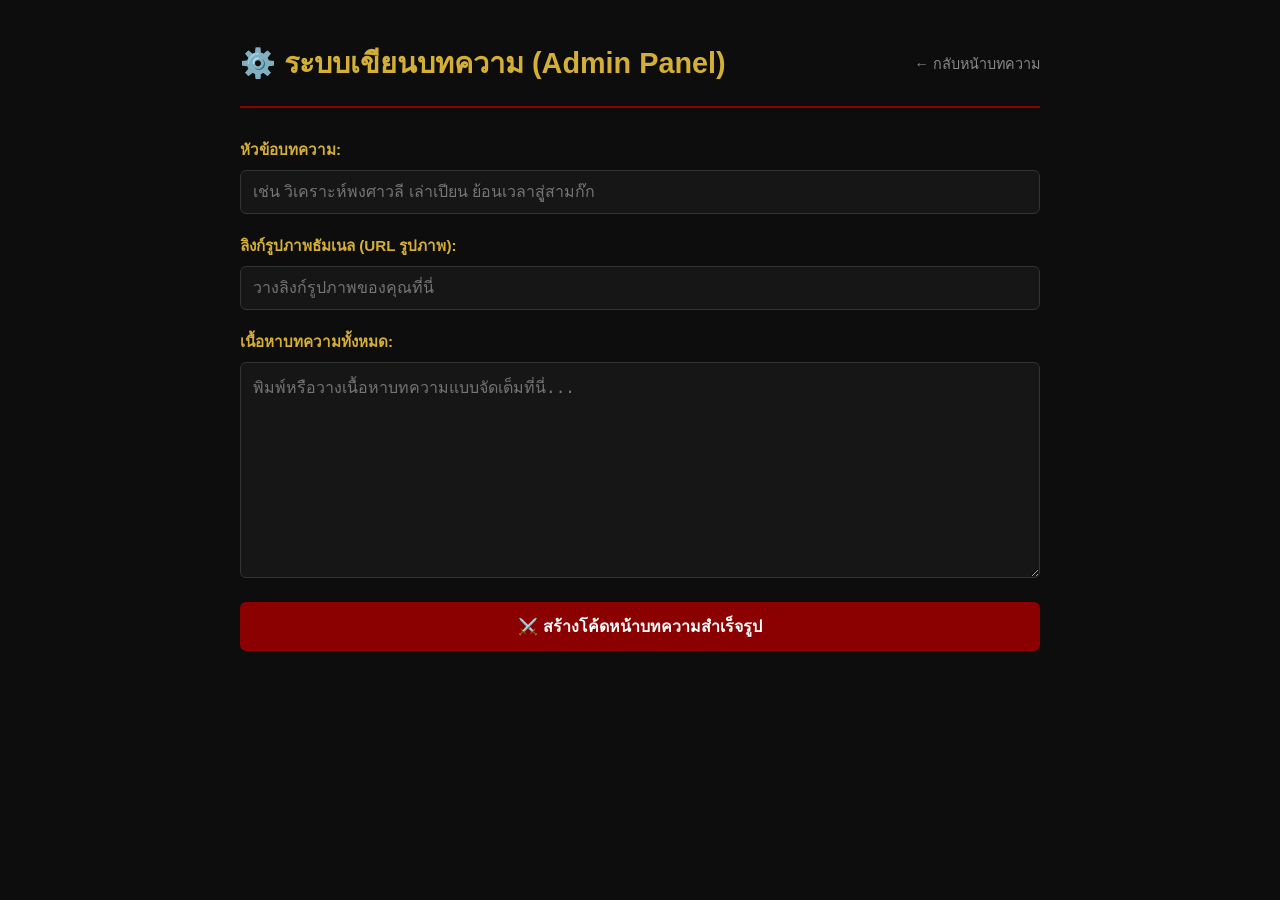
==== admin-add.html @ 128fc376 "Add files via upload" ====
<!DOCTYPE html>
<html lang="th">
<head>
    <meta charset="UTF-8">
    <meta name="viewport" content="width=device-width, initial-scale=1.0">
    <title>KOKYM ARCHIVE | แผงควบคุมแอดมิน</title>
    <style>
        /* --- ธีมหลัก ดำ-แดง-ทอง คุมโทนระบบทั้งหมด --- */
        body {
            background-color: #0d0d0d;
            color: #d1c4a9;
            font-family: 'Segoe UI', Sarabun, sans-serif;
            margin: 0;
            padding: 0;
        }

        .container {
            max-width: 800px;
            margin: 40px auto;
            padding: 0 20px;
        }

        header {
            border-bottom: 2px solid #8b0000;
            padding-bottom: 20px;
            margin-bottom: 30px;
            display: flex;
            justify-content: space-between;
            align-items: center;
        }

        header h1 {
            color: #d4af37;
            margin: 0;
            font-size: 1.8rem;
        }

        .btn-back {
            color: #888;
            text-decoration: none;
            font-size: 0.9rem;
        }
        .btn-back:hover { color: #d4af37; }

        /* --- สไตล์ของฟอร์มกรอกข้อมูล --- */
        .form-group {
            margin-bottom: 20px;
        }

        .form-group label {
            display: block;
            color: #d4af37;
            margin-bottom: 8px;
            font-weight: bold;
            font-size: 0.95rem;
        }

        .form-group input[type="text"],
        .form-group textarea {
            width: 100%;
            padding: 12px;
            background: #161616;
            border: 1px solid #333;
            border-radius: 6px;
            color: #fff;
            font-size: 1rem;
            box-sizing: border-box;
            outline: none;
        }

        .form-group input:focus,
        .form-group textarea:focus {
            border-color: #8b0000;
            box-shadow: 0 0 8px rgba(139, 0, 0, 0.4);
        }

        .btn-submit {
            background: #8b0000;
            color: #fff;
            border: none;
            padding: 12px 24px;
            font-size: 1rem;
            font-weight: bold;
            border-radius: 6px;
            cursor: pointer;
            width: 100%;
            transition: 0.3s;
        }
        .btn-submit:hover { background: #b22222; }

        /* --- กล่องแสดงผลลัพธ์โค้ดที่สร้างขึ้นมา --- */
        .result-box {
            margin-top: 40px;
            background: #111;
            border: 1px solid #d4af37;
            padding: 20px;
            border-radius: 6px;
            display: none; /* ซ่อนไว้ก่อน พอกดปุ่มค่อยโผล่ */
        }

        .result-box h3 {
            color: #d4af37;
            margin-top: 0;
        }

        textarea.code-output {
            width: 100%;
            height: 250px;
            background: #000;
            color: #00ff00; /* ฟีลแบบ Hacker/Developer */
            font-family: monospace;
            padding: 15px;
            border-radius: 4px;
            border: 1px solid #222;
            font-size: 0.85rem;
        }

        .btn-copy {
            background: #d4af37;
            color: #000;
            border: none;
            padding: 8px 16px;
            font-weight: bold;
            border-radius: 4px;
            cursor: pointer;
            margin-top: 10px;
        }
    </style>
</head>
<body>

    <div class="container">
        <header>
            <h1>⚙️ ระบบเขียนบทความ (Admin Panel)</h1>
            <a href="articles.html" class="btn-back">← กลับหน้าบทความ</a>
        </header>

        <div class="form-group">
            <label for="artTitle">หัวข้อบทความ:</label>
            <input type="text" id="artTitle" placeholder="เช่น วิเคราะห์พงศาวลี เล่าเปียน ย้อนเวลาสูู่สามก๊ก">
        </div>

        <div class="form-group">
            <label for="artImg">ลิงก์รูปภาพธัมเนล (URL รูปภาพ):</label>
            <input type="text" id="artImg" placeholder="วางลิงก์รูปภาพของคุณที่นี่">
        </div>

        <div class="form-group">
            <label for="artContent">เนื้อหาบทความทั้งหมด:</label>
            <textarea id="artContent" rows="10" placeholder="พิมพ์หรือวางเนื้อหาบทความแบบจัดเต็มที่นี่..."></textarea>
        </div>

        <button class="btn-submit" onclick="generateArticleCode()">⚔️ สร้างโค้ดหน้าบทความสำเร็จรูป</button>

        <div class="result-box" id="resultBox">
            <h3>✨ สร้างโค้ดสำเร็จ!</h3>
            <p style="font-size: 0.85rem; color: #888;">ก๊อปปี้โค้ดสีเขียวด้านล่างนี้ ไปสร้างไฟล์ใหม่บน GitHub (เช่น ชื่อ <code>my-new-article.html</code>) ได้เลยครับ</p>
            <textarea class="code-output" id="codeOutput" readonly></textarea>
            <button class="btn-copy" onclick="copyCode()">📋 ก๊อปปี้โค้ดทั้งหมด</button>
        </div>
    </div>

    <script>
        function generateArticleCode() {
            var title = document.getElementById("artTitle").value;
            var img = document.getElementById("artImg").value || "https://images.unsplash.com/photo-1599408162172-ef090f707f1d?q=80&w=600&auto=format&fit=crop";
            var content = document.getElementById("artContent").value;
            var date = new Date().toLocaleDateString('th-TH', { year: 'numeric', month: 'long', day: 'numeric' });

            if (!title || !content) {
                alert("กรุณากรอกหัวข้อและเนื้อหาบทความก่อนครับ!");
                return;
            }

            // โครงสร้างหน้าเพจอ่านบทความแบบสำเร็จรูป
            var generatedHTML = `<!DOCTYPE html>
<html lang="th">
<head>
    <meta charset="UTF-8">
    <meta name="viewport" content="width=device-width, initial-scale=1.0">
    <title>\${title}</title>
    <style>
        body { background-color: #0d0d0d; color: #d1c4a9; font-family: 'Segoe UI', Sarabun, sans-serif; margin:0; padding:0; line-height: 1.8; }
        .nav { background: #111; padding: 15px; border-bottom: 1px solid #222; }
        .nav a { color: #d4af37; text-decoration: none; font-size: 0.9rem; }
        .article-container { max-width: 700px; margin: 40px auto; padding: 0 20px; }
        h1 { color: #d4af37; line-height: 1.4; margin-bottom: 10px; }
        .meta { color: #555; font-size: 0.85rem; margin-bottom: 30px; border-bottom: 1px solid #222; padding-bottom: 15px; }
        .main-img { width: 100%; max-height: 400px; object-fit: cover; border-radius: 8px; margin-bottom: 30px; border: 1px solid #222; }
        .content { white-space: pre-line; color: #b5a991; font-size: 1.05rem; }
    </style>
</head>
<body>
    <div class="nav"><div style="max-width:700px; margin:0 auto;"><a href="articles.html">← กลับไปหน้าบทความทั้งหมด</a></div></div>
    <div class="article-container">
        <h1>\${title}</h1>
        <div class="meta">📅 อัปเดตเมื่อ: \${date} | เขียนโดย: Admin</div>
        <img class="main-img" src="\${img}" alt="Thumbnail">
        <div class="content">\${content}</div>
    </div>
</body>
</html>`;

            document.getElementById("codeOutput").value = generatedHTML;
            document.getElementById("resultBox").style.display = "block";
            
            // เลื่อนจอลงมาให้เห็นกล่องผลลัพธ์
            document.getElementById("resultBox").scrollIntoView({ behavior: 'smooth' });
        }

        function copyCode() {
            var copyText = document.getElementById("codeOutput");
            copyText.select();
            copyText.setSelectionRange(0, 99999); // สำหรับมือถือ
            navigator.clipboard.writeText(copyText.value);
            alert("ก๊อปปี้โค้ดสำเร็จแล้ว!");
        }
    </script>

</body>
</html>
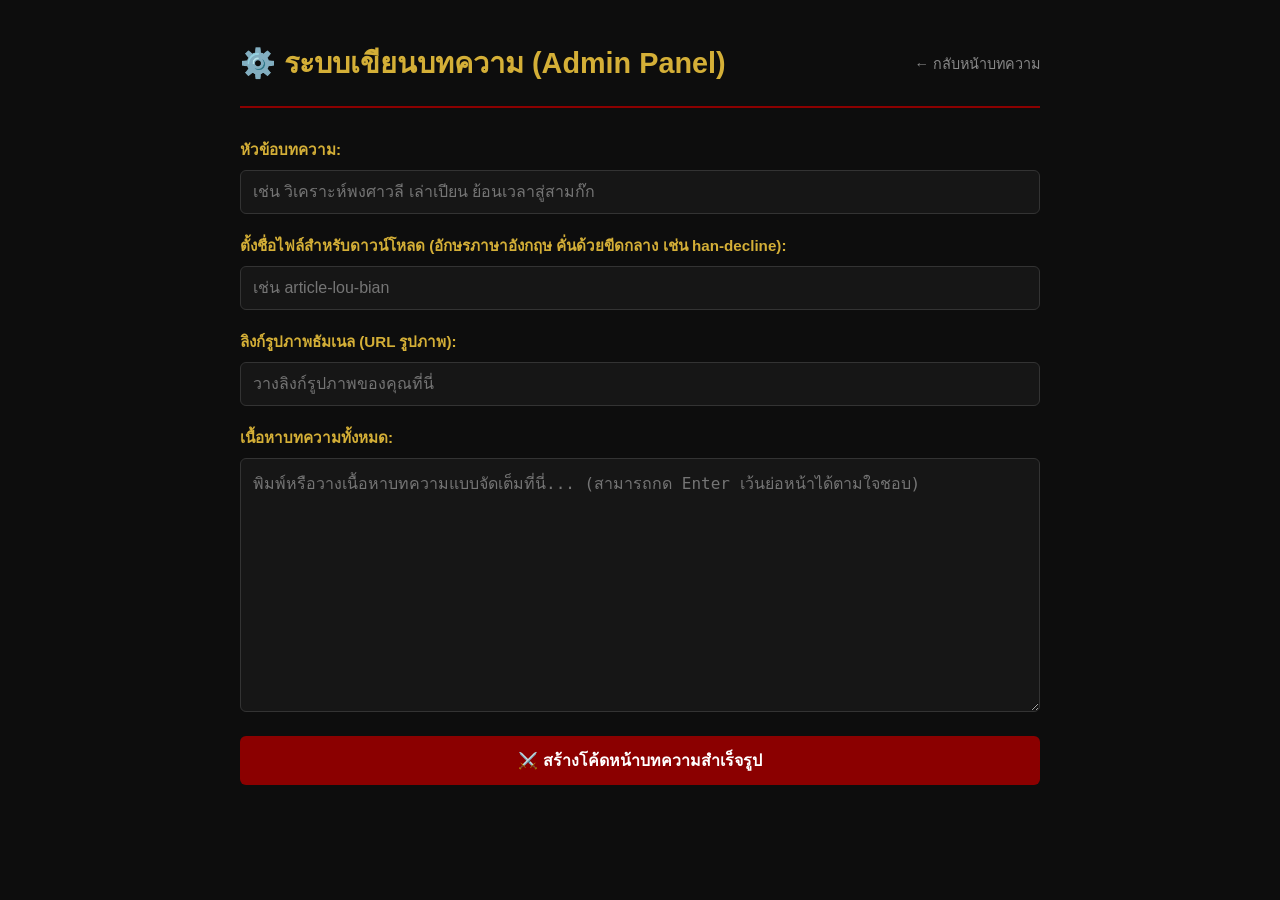
==== commit 8d3b7242: "Update admin-add.html" ====
--- a/admin-add.html
+++ b/admin-add.html
@@ -115,16 +115,33 @@
             font-size: 0.85rem;
         }
 
+        .action-btns {
+            display: flex;
+            gap: 10px;
+            margin-top: 10px;
+        }
+
         .btn-copy {
             background: #d4af37;
             color: #000;
             border: none;
-            padding: 8px 16px;
+            padding: 10px 20px;
             font-weight: bold;
             border-radius: 4px;
             cursor: pointer;
-            margin-top: 10px;
-        }
+        }
+        .btn-copy:hover { background: #f0c040; }
+
+        .btn-download {
+            background: #2e7d32;
+            color: #fff;
+            border: none;
+            padding: 10px 20px;
+            font-weight: bold;
+            border-radius: 4px;
+            cursor: pointer;
+        }
+        .btn-download:hover { background: #4caf50; }
     </style>
 </head>
 <body>
@@ -137,7 +154,12 @@
 
         <div class="form-group">
             <label for="artTitle">หัวข้อบทความ:</label>
-            <input type="text" id="artTitle" placeholder="เช่น วิเคราะห์พงศาวลี เล่าเปียน ย้อนเวลาสูู่สามก๊ก">
+            <input type="text" id="artTitle" placeholder="เช่น วิเคราะห์พงศาวลี เล่าเปียน ย้อนเวลาสู่สามก๊ก">
+        </div>
+
+        <div class="form-group">
+            <label for="artFileName">ตั้งชื่อไฟล์สำหรับดาวน์โหลด (อักษรภาษาอังกฤษ คั่นด้วยขีดกลาง เช่น han-decline):</label>
+            <input type="text" id="artFileName" placeholder="เช่น article-lou-bian">
         </div>
 
         <div class="form-group">
@@ -147,56 +169,69 @@
 
         <div class="form-group">
             <label for="artContent">เนื้อหาบทความทั้งหมด:</label>
-            <textarea id="artContent" rows="10" placeholder="พิมพ์หรือวางเนื้อหาบทความแบบจัดเต็มที่นี่..."></textarea>
+            <textarea id="artContent" rows="12" placeholder="พิมพ์หรือวางเนื้อหาบทความแบบจัดเต็มที่นี่... (สามารถกด Enter เว้นย่อหน้าได้ตามใจชอบ)"></textarea>
         </div>
 
         <button class="btn-submit" onclick="generateArticleCode()">⚔️ สร้างโค้ดหน้าบทความสำเร็จรูป</button>
 
         <div class="result-box" id="resultBox">
             <h3>✨ สร้างโค้ดสำเร็จ!</h3>
-            <p style="font-size: 0.85rem; color: #888;">ก๊อปปี้โค้ดสีเขียวด้านล่างนี้ ไปสร้างไฟล์ใหม่บน GitHub (เช่น ชื่อ <code>my-new-article.html</code>) ได้เลยครับ</p>
+            <p style="font-size: 0.85rem; color: #888;">ท่านสามารถกดปุ่มสีเขียวเพื่อดาวน์โหลดไฟล์ไปใช้งานได้ทันที หรือก๊อบปี้โค้ดไปวางในหน้าจัดการไฟล์ของ GitHub ได้ครับ</p>
             <textarea class="code-output" id="codeOutput" readonly></textarea>
-            <button class="btn-copy" onclick="copyCode()">📋 ก๊อปปี้โค้ดทั้งหมด</button>
+            
+            <div class="action-btns">
+                <button class="btn-copy" onclick="copyCode()">📋 ก๊อปปี้โค้ดทั้งหมด</button>
+                <button class="btn-download" onclick="downloadArticleFile()">📥 ดาวน์โหลดไฟล์ .html ทันที</button>
+            </div>
         </div>
     </div>
 
     <script>
         function generateArticleCode() {
-            var title = document.getElementById("artTitle").value;
-            var img = document.getElementById("artImg").value || "https://images.unsplash.com/photo-1599408162172-ef090f707f1d?q=80&w=600&auto=format&fit=crop";
+            var title = document.getElementById("artTitle").value.trim();
+            var img = document.getElementById("artImg").value.trim() || "https://images.unsplash.com/photo-1599408162172-ef090f707f1d?q=80&w=600&auto=format&fit=crop";
             var content = document.getElementById("artContent").value;
             var date = new Date().toLocaleDateString('th-TH', { year: 'numeric', month: 'long', day: 'numeric' });
 
             if (!title || !content) {
-                alert("กรุณากรอกหัวข้อและเนื้อหาบทความก่อนครับ!");
+                alert("กรุณากรอกหัวข้อและเนื้อหาบทความก่อนครับพี่เดฟ!");
                 return;
             }
 
-            // โครงสร้างหน้าเพจอ่านบทความแบบสำเร็จรูป
+            // จัดการเปลี่ยนการกดขึ้นบรรทัดใหม่ให้กลายเป็นแท็กย่อหน้าเพื่อความสวยงามใน HTML
+            var formattedContent = content
+                .split('\n\n')
+                .map(paragraph => `<p>${paragraph.replace(/\n/g, '<br>')}</p>`)
+                .join('\n        ');
+
+            // โครงสร้างหน้าเพจอ่านบทความสำเร็จรูป ธีม หอจดหมายเหตุสามก๊กโบราณ
             var generatedHTML = `<!DOCTYPE html>
 <html lang="th">
 <head>
     <meta charset="UTF-8">
     <meta name="viewport" content="width=device-width, initial-scale=1.0">
-    <title>\${title}</title>
+    <title>${title}</title>
     <style>
         body { background-color: #0d0d0d; color: #d1c4a9; font-family: 'Segoe UI', Sarabun, sans-serif; margin:0; padding:0; line-height: 1.8; }
         .nav { background: #111; padding: 15px; border-bottom: 1px solid #222; }
         .nav a { color: #d4af37; text-decoration: none; font-size: 0.9rem; }
         .article-container { max-width: 700px; margin: 40px auto; padding: 0 20px; }
-        h1 { color: #d4af37; line-height: 1.4; margin-bottom: 10px; }
-        .meta { color: #555; font-size: 0.85rem; margin-bottom: 30px; border-bottom: 1px solid #222; padding-bottom: 15px; }
+        h1 { color: #d4af37; line-height: 1.4; margin-bottom: 10px; font-size: 2rem; }
+        .meta { color: #666; font-size: 0.85rem; margin-bottom: 30px; border-bottom: 1px solid #222; padding-bottom: 15px; }
         .main-img { width: 100%; max-height: 400px; object-fit: cover; border-radius: 8px; margin-bottom: 30px; border: 1px solid #222; }
-        .content { white-space: pre-line; color: #b5a991; font-size: 1.05rem; }
+        .content { color: #b5a991; font-size: 1.1rem; text-indent: 30px; }
+        .content p { margin-bottom: 20px; text-align: justify; }
     </style>
 </head>
 <body>
     <div class="nav"><div style="max-width:700px; margin:0 auto;"><a href="articles.html">← กลับไปหน้าบทความทั้งหมด</a></div></div>
     <div class="article-container">
-        <h1>\${title}</h1>
-        <div class="meta">📅 อัปเดตเมื่อ: \${date} | เขียนโดย: Admin</div>
-        <img class="main-img" src="\${img}" alt="Thumbnail">
-        <div class="content">\${content}</div>
+        <h1>${title}</h1>
+        <div class="meta">📅 อัปเดตเมื่อ: ${date} | เขียนโดย: Admin</div>
+        <img class="main-img" src="${img}" alt="Thumbnail">
+        <div class="content">
+        ${formattedContent}
+        </div>
     </div>
 </body>
 </html>`;
@@ -204,18 +239,46 @@
             document.getElementById("codeOutput").value = generatedHTML;
             document.getElementById("resultBox").style.display = "block";
             
-            // เลื่อนจอลงมาให้เห็นกล่องผลลัพธ์
+            // สกรอลล์หน้าจอลงมาที่กล่องผลลัพธ์อย่างนุ่มนวล
             document.getElementById("resultBox").scrollIntoView({ behavior: 'smooth' });
         }
 
+        // 📋 ฟังก์ชันก๊อปปี้โค้ดที่อัปเกรดให้เสถียรขึ้น
         function copyCode() {
             var copyText = document.getElementById("codeOutput");
             copyText.select();
-            copyText.setSelectionRange(0, 99999); // สำหรับมือถือ
-            navigator.clipboard.writeText(copyText.value);
-            alert("ก๊อปปี้โค้ดสำเร็จแล้ว!");
+            copyText.setSelectionRange(0, 99999); 
+            
+            try {
+                navigator.clipboard.writeText(copyText.value);
+                alert("ก๊อปปี้โค้ดสำเร็จแล้ว!");
+            } catch (err) {
+                // รองรับเบราว์เซอร์เก่า
+                document.execCommand("copy");
+                alert("ก๊อปปี้โค้ดสำเร็จแล้ว! (Legacy Mode)");
+            }
+        }
+
+        // 📥 ฟังก์ชันใหม่: ดาวน์โหลดโค้ดออกมาเป็นไฟล์เว็บ (.html) ทันทีในคลิกเดียว
+        function downloadArticleFile() {
+            var code = document.getElementById("codeOutput").value;
+            var fileName = document.getElementById("artFileName").value.trim() || "new-article";
+            
+            if (!code) return;
+            
+            // ล้างนามสกุลไฟล์เผื่อพิมพ์ติดมา
+            fileName = fileName.replace(".html", "") + ".html";
+
+            var blob = new Blob([code], { type: "text/html;charset=utf-8" });
+            var link = document.createElement("a");
+            link.href = URL.createObjectURL(blob);
+            link.download = fileName;
+            
+            document.body.appendChild(link);
+            link.click();
+            document.body.removeChild(link);
         }
     </script>
 
 </body>
-</html>+</html>
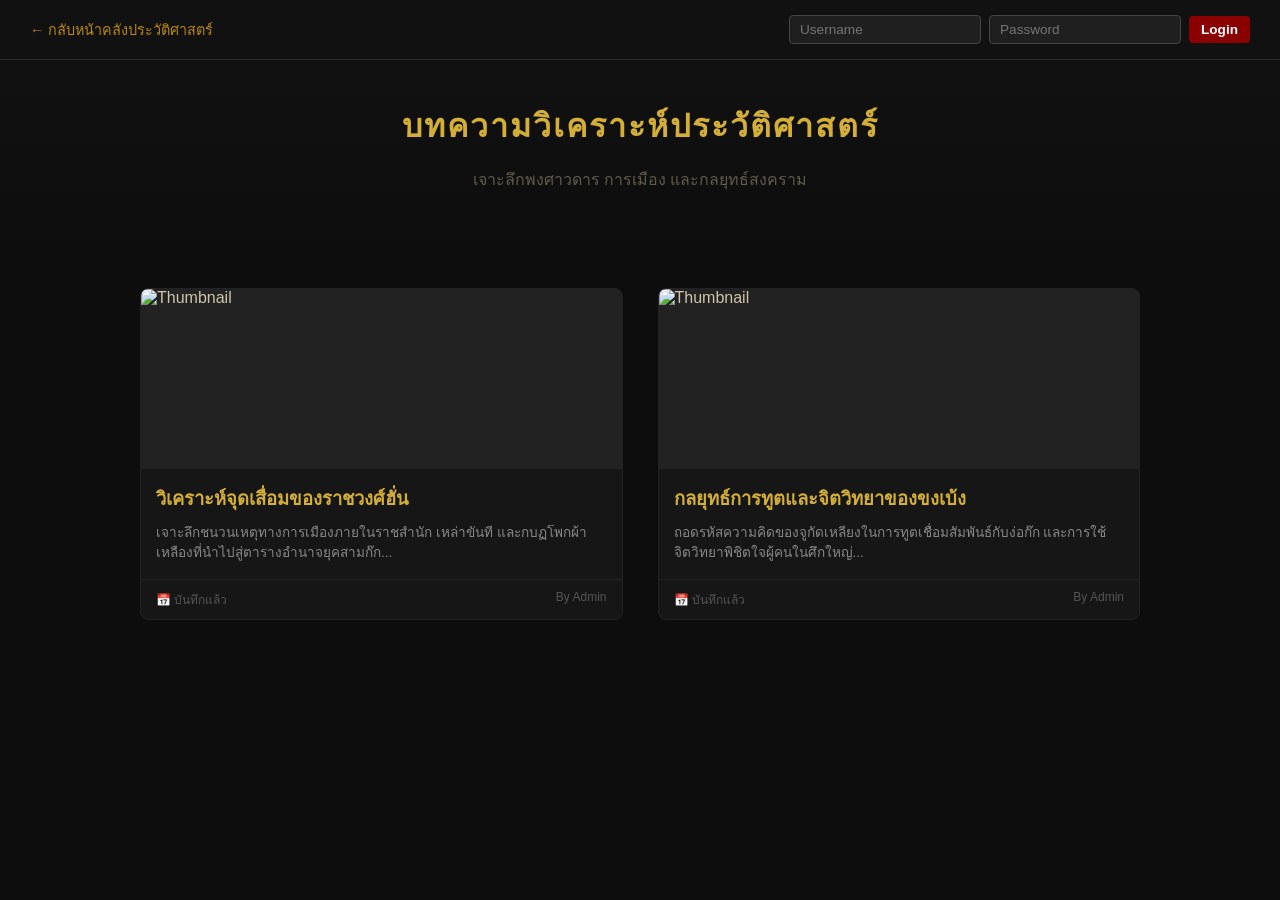
==== commit 24d5d360: "Update admin-add.html" ====
--- a/admin-add.html
+++ b/admin-add.html
@@ -3,9 +3,9 @@
 <head>
     <meta charset="UTF-8">
     <meta name="viewport" content="width=device-width, initial-scale=1.0">
-    <title>KOKYM ARCHIVE | แผงควบคุมแอดมิน</title>
+    <title>KOKYM HISTORY | บทความวิเคราะห์</title>
     <style>
-        /* --- ธีมหลัก ดำ-แดง-ทอง คุมโทนระบบทั้งหมด --- */
+        /* --- ธีมหลัก ดำ-ทอง-แดงสไตล์หอจดหมายเหตุโบราณ --- */
         body {
             background-color: #0d0d0d;
             color: #d1c4a9;
@@ -14,114 +14,108 @@
             padding: 0;
         }
 
-        .container {
-            max-width: 800px;
-            margin: 40px auto;
-            padding: 0 20px;
-        }
-
-        header {
-            border-bottom: 2px solid #8b0000;
-            padding-bottom: 20px;
-            margin-bottom: 30px;
+        /* --- แถบด้านบนสุด (Navbar + ระบบ Login) --- */
+        .top-nav {
+            background-color: #111;
+            padding: 15px 30px;
             display: flex;
             justify-content: space-between;
             align-items: center;
+            border-bottom: 1px solid #2a2a2a;
+        }
+
+        .nav-left a {
+            color: #b8860b;
+            text-decoration: none;
+            font-size: 0.9rem;
+        }
+
+        .login-box {
+            display: flex;
+            gap: 8px;
+            align-items: center;
+        }
+
+        .login-box input {
+            background: #1f1f1f;
+            border: 1px solid #444;
+            color: #fff;
+            padding: 6px 10px;
+            border-radius: 4px;
+            font-size: 0.85rem;
+            outline: none;
+        }
+
+        .login-box input:focus { border-color: #d4af37; }
+
+        .btn-login {
+            background: #8b0000;
+            color: white;
+            border: none;
+            padding: 6px 12px;
+            border-radius: 4px;
+            cursor: pointer;
+            font-size: 0.85rem;
+            font-weight: bold;
+        }
+        .btn-login:hover { background: #b22222; }
+
+        /* ส่วนหัวข้อหลัก */
+        header {
+            text-align: center;
+            padding: 40px 20px;
+            background: linear-gradient(to bottom, #111, #0d0d0d);
         }
 
         header h1 {
             color: #d4af37;
             margin: 0;
-            font-size: 1.8rem;
-        }
-
-        .btn-back {
-            color: #888;
-            text-decoration: none;
+            font-size: 2rem;
+            letter-spacing: 2px;
+        }
+
+        /* --- ⚙️ แผงเพิ่มลิงก์ WordPress (จะโผล่มาเมื่อแอดมินล็อกอิน) --- */
+        .admin-section {
+            display: none; /* ซ่อนไว้เบื้องต้น */
+            max-width: 600px;
+            margin: 20px auto;
+            background: #161111;
+            border: 1px dashed #8b0000;
+            padding: 20px;
+            border-radius: 8px;
+        }
+
+        .admin-section h3 {
+            margin-top: 0;
+            color: #fff;
+            text-align: center;
+        }
+
+        .form-group {
+            display: flex;
+            flex-direction: column;
+            gap: 6px;
+            margin-bottom: 12px;
+        }
+
+        .form-group label {
             font-size: 0.9rem;
-        }
-        .btn-back:hover { color: #d4af37; }
-
-        /* --- สไตล์ของฟอร์มกรอกข้อมูล --- */
-        .form-group {
-            margin-bottom: 20px;
-        }
-
-        .form-group label {
-            display: block;
             color: #d4af37;
-            margin-bottom: 8px;
             font-weight: bold;
-            font-size: 0.95rem;
-        }
-
-        .form-group input[type="text"],
-        .form-group textarea {
-            width: 100%;
-            padding: 12px;
-            background: #161616;
-            border: 1px solid #333;
-            border-radius: 6px;
+        }
+
+        .form-group input, .form-group textarea {
+            background: #1f1f1f;
+            border: 1px solid #444;
             color: #fff;
-            font-size: 1rem;
-            box-sizing: border-box;
+            padding: 8px 12px;
+            border-radius: 4px;
+            font-family: inherit;
             outline: none;
         }
-
-        .form-group input:focus,
-        .form-group textarea:focus {
-            border-color: #8b0000;
-            box-shadow: 0 0 8px rgba(139, 0, 0, 0.4);
-        }
-
-        .btn-submit {
-            background: #8b0000;
-            color: #fff;
-            border: none;
-            padding: 12px 24px;
-            font-size: 1rem;
-            font-weight: bold;
-            border-radius: 6px;
-            cursor: pointer;
-            width: 100%;
-            transition: 0.3s;
-        }
-        .btn-submit:hover { background: #b22222; }
-
-        /* --- กล่องแสดงผลลัพธ์โค้ดที่สร้างขึ้นมา --- */
-        .result-box {
-            margin-top: 40px;
-            background: #111;
-            border: 1px solid #d4af37;
-            padding: 20px;
-            border-radius: 6px;
-            display: none; /* ซ่อนไว้ก่อน พอกดปุ่มค่อยโผล่ */
-        }
-
-        .result-box h3 {
-            color: #d4af37;
-            margin-top: 0;
-        }
-
-        textarea.code-output {
-            width: 100%;
-            height: 250px;
-            background: #000;
-            color: #00ff00; /* ฟีลแบบ Hacker/Developer */
-            font-family: monospace;
-            padding: 15px;
-            border-radius: 4px;
-            border: 1px solid #222;
-            font-size: 0.85rem;
-        }
-
-        .action-btns {
-            display: flex;
-            gap: 10px;
-            margin-top: 10px;
-        }
-
-        .btn-copy {
+        .form-group input:focus, .form-group textarea:focus { border-color: #d4af37; }
+
+        .btn-add {
             background: #d4af37;
             color: #000;
             border: none;
@@ -129,155 +123,279 @@
             font-weight: bold;
             border-radius: 4px;
             cursor: pointer;
-        }
-        .btn-copy:hover { background: #f0c040; }
-
-        .btn-download {
-            background: #2e7d32;
+            width: 100%;
+            font-size: 1rem;
+        }
+        .btn-add:hover { background: #f0c040; }
+
+        /* --- ระบบ Grid แสดงธัมเนลบทความ --- */
+        .articles-grid {
+            max-width: 1000px;
+            margin: 40px auto;
+            display: grid;
+            grid-template-columns: repeat(auto-fit, minmax(280px, 1fr));
+            gap: 35px;
+            padding: 0 20px;
+        }
+
+        /* การ์ดบทความ */
+        .article-card {
+            background: #161616;
+            border: 1px solid #222;
+            border-radius: 8px;
+            overflow: hidden;
+            text-decoration: none;
+            color: inherit;
+            transition: all 0.3s ease;
+            position: relative;
+            display: flex;
+            flex-direction: column;
+        }
+
+        .article-card:hover {
+            transform: translateY(-5px);
+            border-color: #8b0000;
+            box-shadow: 0 5px 15px rgba(139, 0, 0, 0.2);
+        }
+
+        /* ปุ่มลบบทความ (เฉพาะแอดมินเห็น) */
+        .btn-delete {
+            display: none;
+            position: absolute;
+            top: 10px;
+            right: 10px;
+            background: rgba(139, 0, 0, 0.9);
             color: #fff;
             border: none;
-            padding: 10px 20px;
-            font-weight: bold;
+            padding: 5px 10px;
             border-radius: 4px;
             cursor: pointer;
-        }
-        .btn-download:hover { background: #4caf50; }
+            font-size: 0.8rem;
+            z-index: 10;
+        }
+        .btn-delete:hover { background: red; }
+
+        /* รูปธัมเนล */
+        .thumbnail {
+            width: 100%;
+            height: 180px;
+            background-color: #222;
+            overflow: hidden;
+        }
+
+        .thumbnail img {
+            width: 100%;
+            height: 100%;
+            object-fit: cover;
+            transition: transform 0.4s;
+        }
+
+        .article-card:hover .thumbnail img {
+            transform: scale(1.05);
+        }
+
+        /* เนื้อหาในการ์ด */
+        .card-body {
+            padding: 15px;
+            flex-grow: 1;
+        }
+
+        .card-body h3 {
+            margin: 0 0 10px 0;
+            color: #d4af37;
+            font-size: 1.15rem;
+        }
+
+        .card-body p {
+            margin: 0;
+            color: #888;
+            font-size: 0.85rem;
+            line-height: 1.5;
+        }
+
+        .card-footer {
+            padding: 10px 15px;
+            border-top: 1px solid #222;
+            font-size: 0.75rem;
+            color: #555;
+            display: flex;
+            justify-content: space-between;
+        }
     </style>
 </head>
 <body>
 
-    <div class="container">
-        <header>
-            <h1>⚙️ ระบบเขียนบทความ (Admin Panel)</h1>
-            <a href="articles.html" class="btn-back">← กลับหน้าบทความ</a>
-        </header>
-
+    <div class="top-nav">
+        <div class="nav-left">
+            <a href="history.html">← กลับหน้าคลังประวัติศาสตร์</a>
+        </div>
+        
+        <div class="login-box" id="loginForm">
+            <input type="text" id="username" placeholder="Username">
+            <input type="password" id="password" placeholder="Password">
+            <button class="btn-login" onclick="checkLogin()">Login</button>
+        </div>
+        
+        <div id="adminWelcome" style="display: none; color: #d4af37; font-size: 0.9rem;">
+            <span>สวัสดี, แอดมินเดฟ 👑</span>
+            <button class="btn-login" style="margin-left:10px; background:#444;" onclick="logout()">Logout</button>
+        </div>
+    </div>
+
+    <header>
+        <h1>บทความวิเคราะห์ประวัติศาสตร์</h1>
+        <p style="color: #635b4b;">เจาะลึกพงศาวดาร การเมือง และกลยุทธ์สงคราม</p>
+    </header>
+
+    <div class="admin-section" id="adminArea">
+        <h3>🔗 ระบบเพิ่มลิงก์บทความใหม่</h3>
+        
         <div class="form-group">
-            <label for="artTitle">หัวข้อบทความ:</label>
-            <input type="text" id="artTitle" placeholder="เช่น วิเคราะห์พงศาวลี เล่าเปียน ย้อนเวลาสู่สามก๊ก">
+            <label>ชื่อเรื่องบทความ:</label>
+            <input type="text" id="wpTitle" placeholder="เช่น บันทึกรักหลิวหงกับรู่หลาน ตอนที่ 1">
         </div>
 
         <div class="form-group">
-            <label for="artFileName">ตั้งชื่อไฟล์สำหรับดาวน์โหลด (อักษรภาษาอังกฤษ คั่นด้วยขีดกลาง เช่น han-decline):</label>
-            <input type="text" id="artFileName" placeholder="เช่น article-lou-bian">
+            <label>ลิงก์บทความ (URL จาก WordPress):</label>
+            <input type="text" id="wpUrl" placeholder="https://myblog.wordpress.com/story-1">
         </div>
 
         <div class="form-group">
-            <label for="artImg">ลิงก์รูปภาพธัมเนล (URL รูปภาพ):</label>
-            <input type="text" id="artImg" placeholder="วางลิงก์รูปภาพของคุณที่นี่">
+            <label>ลิงก์รูปภาพ Thumbnail (ถ้าไม่ใส่จะใช้รูปเริ่มต้นให้ครับ):</label>
+            <input type="text" id="wpImg" placeholder="วางลิงก์รูปภาพประกอบ">
         </div>
 
         <div class="form-group">
-            <label for="artContent">เนื้อหาบทความทั้งหมด:</label>
-            <textarea id="artContent" rows="12" placeholder="พิมพ์หรือวางเนื้อหาบทความแบบจัดเต็มที่นี่... (สามารถกด Enter เว้นย่อหน้าได้ตามใจชอบ)"></textarea>
-        </div>
-
-        <button class="btn-submit" onclick="generateArticleCode()">⚔️ สร้างโค้ดหน้าบทความสำเร็จรูป</button>
-
-        <div class="result-box" id="resultBox">
-            <h3>✨ สร้างโค้ดสำเร็จ!</h3>
-            <p style="font-size: 0.85rem; color: #888;">ท่านสามารถกดปุ่มสีเขียวเพื่อดาวน์โหลดไฟล์ไปใช้งานได้ทันที หรือก๊อบปี้โค้ดไปวางในหน้าจัดการไฟล์ของ GitHub ได้ครับ</p>
-            <textarea class="code-output" id="codeOutput" readonly></textarea>
-            
-            <div class="action-btns">
-                <button class="btn-copy" onclick="copyCode()">📋 ก๊อปปี้โค้ดทั้งหมด</button>
-                <button class="btn-download" onclick="downloadArticleFile()">📥 ดาวน์โหลดไฟล์ .html ทันที</button>
-            </div>
-        </div>
+            <label>เนื้อหาเกริ่นนำสั้นๆ (แสดงบนหน้าบอร์ด):</label>
+            <textarea id="wpDesc" rows="3" placeholder="พิมพ์เนื้อหาเกริ่นนำให้น่าติดตาม..."></textarea>
+        </div>
+
+        <button class="btn-add" onclick="addNewWordPressLink()">➕ เพิ่มลิงก์บทความลงหน้าหลัก</button>
     </div>
 
+    <div class="articles-grid" id="articlesGrid">
+        </div>
+
     <script>
-        function generateArticleCode() {
-            var title = document.getElementById("artTitle").value.trim();
-            var img = document.getElementById("artImg").value.trim() || "https://images.unsplash.com/photo-1599408162172-ef090f707f1d?q=80&w=600&auto=format&fit=crop";
-            var content = document.getElementById("artContent").value;
-            var date = new Date().toLocaleDateString('th-TH', { year: 'numeric', month: 'long', day: 'numeric' });
-
-            if (!title || !content) {
-                alert("กรุณากรอกหัวข้อและเนื้อหาบทความก่อนครับพี่เดฟ!");
+        // บันทึกข้อมูลง่ายๆ ในเครื่อง (ถ้าไม่มีข้อมูลเก่า ระบบจะตั้งบทความเริ่มต้นให้พี่ 2 อัน)
+        const defaultArticles = [
+            {
+                id: 1,
+                title: "วิเคราะห์จุดเสื่อมของราชวงศ์ฮั่น",
+                url: "article-han-decline.html",
+                img: "https://images.unsplash.com/photo-1599408162172-ef090f707f1d?q=80&w=600",
+                desc: "เจาะลึกชนวนเหตุทางการเมืองภายในราชสำนัก เหล่าขันที และกบฏโพกผ้าเหลืองที่นำไปสู่ตารางอำนาจยุคสามก๊ก..."
+            },
+            {
+                id: 2,
+                title: "กลยุทธ์การทูตและจิตวิทยาของขงเบ้ง",
+                url: "article-zhuge-strategy.html",
+                img: "https://images.unsplash.com/photo-1511512578047-dfb367046420?q=80&w=600",
+                desc: "ถอดรหัสความคิดของจูกัดเหลียงในการทูตเชื่อมสัมพันธ์กับง่อก๊ก และการใช้จิตวิทยาพิชิตใจผู้คนในศึกใหญ่..."
+            }
+        ];
+
+        let articles = JSON.parse(localStorage.getItem('kokym_articles')) || defaultArticles;
+        let isAdmin = false;
+
+        // ฟังก์ชันวาดการ์ดบทความขึ้นจอ
+        function renderArticles() {
+            const grid = document.getElementById("articlesGrid");
+            grid.innerHTML = "";
+
+            articles.forEach(art => {
+                const deleteStyle = isAdmin ? "display: block;" : "display: none;";
+                const cardHTML = `
+                    <div class="article-card" style="cursor: pointer;" onclick="window.open('${art.url}', '_blank')">
+                        <button class="btn-delete" style="${deleteStyle}" onclick="event.stopPropagation(); deleteArticle(${art.id})">🗑️ ลบ</button>
+                        <div class="thumbnail">
+                            <img src="${art.img || 'https://images.unsplash.com/photo-1599408162172-ef090f707f1d?q=80&w=600'}" alt="Thumbnail">
+                        </div>
+                        <div class="card-body">
+                            <h3>${art.title}</h3>
+                            <p>${art.desc}</p>
+                        </div>
+                        <div class="card-footer">
+                            <span>📅 บันทึกแล้ว</span>
+                            <span>By Admin</span>
+                        </div>
+                    </div>
+                `;
+                grid.innerHTML += cardHTML;
+            });
+        }
+
+        // ฟังก์ชันกดปุ่ม "เพิ่มลิงก์บทความ"
+        function addNewWordPressLink() {
+            const title = document.getElementById("wpTitle").value.trim();
+            const url = document.getElementById("wpUrl").value.trim();
+            const img = document.getElementById("wpImg").value.trim();
+            const desc = document.getElementById("wpDesc").value.trim();
+
+            if (!title || !url || !desc) {
+                alert("กรุณากรอก ชื่อเรื่อง, ลิงก์ WordPress และเนื้อหาเกริ่นนำก่อนนะครับพี่!");
                 return;
             }
 
-            // จัดการเปลี่ยนการกดขึ้นบรรทัดใหม่ให้กลายเป็นแท็กย่อหน้าเพื่อความสวยงามใน HTML
-            var formattedContent = content
-                .split('\n\n')
-                .map(paragraph => `<p>${paragraph.replace(/\n/g, '<br>')}</p>`)
-                .join('\n        ');
-
-            // โครงสร้างหน้าเพจอ่านบทความสำเร็จรูป ธีม หอจดหมายเหตุสามก๊กโบราณ
-            var generatedHTML = `<!DOCTYPE html>
-<html lang="th">
-<head>
-    <meta charset="UTF-8">
-    <meta name="viewport" content="width=device-width, initial-scale=1.0">
-    <title>${title}</title>
-    <style>
-        body { background-color: #0d0d0d; color: #d1c4a9; font-family: 'Segoe UI', Sarabun, sans-serif; margin:0; padding:0; line-height: 1.8; }
-        .nav { background: #111; padding: 15px; border-bottom: 1px solid #222; }
-        .nav a { color: #d4af37; text-decoration: none; font-size: 0.9rem; }
-        .article-container { max-width: 700px; margin: 40px auto; padding: 0 20px; }
-        h1 { color: #d4af37; line-height: 1.4; margin-bottom: 10px; font-size: 2rem; }
-        .meta { color: #666; font-size: 0.85rem; margin-bottom: 30px; border-bottom: 1px solid #222; padding-bottom: 15px; }
-        .main-img { width: 100%; max-height: 400px; object-fit: cover; border-radius: 8px; margin-bottom: 30px; border: 1px solid #222; }
-        .content { color: #b5a991; font-size: 1.1rem; text-indent: 30px; }
-        .content p { margin-bottom: 20px; text-align: justify; }
-    </style>
-</head>
-<body>
-    <div class="nav"><div style="max-width:700px; margin:0 auto;"><a href="articles.html">← กลับไปหน้าบทความทั้งหมด</a></div></div>
-    <div class="article-container">
-        <h1>${title}</h1>
-        <div class="meta">📅 อัปเดตเมื่อ: ${date} | เขียนโดย: Admin</div>
-        <img class="main-img" src="${img}" alt="Thumbnail">
-        <div class="content">
-        ${formattedContent}
-        </div>
-    </div>
-</body>
-</html>`;
-
-            document.getElementById("codeOutput").value = generatedHTML;
-            document.getElementById("resultBox").style.display = "block";
-            
-            // สกรอลล์หน้าจอลงมาที่กล่องผลลัพธ์อย่างนุ่มนวล
-            document.getElementById("resultBox").scrollIntoView({ behavior: 'smooth' });
-        }
-
-        // 📋 ฟังก์ชันก๊อปปี้โค้ดที่อัปเกรดให้เสถียรขึ้น
-        function copyCode() {
-            var copyText = document.getElementById("codeOutput");
-            copyText.select();
-            copyText.setSelectionRange(0, 99999); 
-            
-            try {
-                navigator.clipboard.writeText(copyText.value);
-                alert("ก๊อปปี้โค้ดสำเร็จแล้ว!");
-            } catch (err) {
-                // รองรับเบราว์เซอร์เก่า
-                document.execCommand("copy");
-                alert("ก๊อปปี้โค้ดสำเร็จแล้ว! (Legacy Mode)");
+            // สร้างก้อนข้อมูลใหม่
+            const newArt = {
+                id: Date.now(), // ใช้เวลาปัจจุบันตั้งเป็น ID ไม่ให้ซ้ำกัน
+                title: title,
+                url: url,
+                img: img,
+                desc: desc
+            };
+
+            articles.push(newArt);
+            localStorage.setItem('kokym_articles', JSON.stringify(articles)); // เซฟลงเครื่อง
+            renderArticles(); // อัปเดตหน้าจอทันที
+
+            // ล้างค่าในช่องกรอกข้อมูล
+            document.getElementById("wpTitle").value = "";
+            document.getElementById("wpUrl").value = "";
+            document.getElementById("wpImg").value = "";
+            document.getElementById("wpDesc").value = "";
+            alert("🎉 เพิ่มลิงก์บทความสำเร็จแล้วครับพี่เดฟ!");
+        }
+
+        // ฟังก์ชันลบบทความ
+        function deleteArticle(id) {
+            if (confirm("ต้องการลบลิงก์บทความนี้ใช่ไหมครับพี่?")) {
+                articles = articles.filter(art => art.id !== id);
+                localStorage.setItem('kokym_articles', JSON.stringify(articles));
+                renderArticles();
             }
         }
 
-        // 📥 ฟังก์ชันใหม่: ดาวน์โหลดโค้ดออกมาเป็นไฟล์เว็บ (.html) ทันทีในคลิกเดียว
-        function downloadArticleFile() {
-            var code = document.getElementById("codeOutput").value;
-            var fileName = document.getElementById("artFileName").value.trim() || "new-article";
-            
-            if (!code) return;
-            
-            // ล้างนามสกุลไฟล์เผื่อพิมพ์ติดมา
-            fileName = fileName.replace(".html", "") + ".html";
-
-            var blob = new Blob([code], { type: "text/html;charset=utf-8" });
-            var link = document.createElement("a");
-            link.href = URL.createObjectURL(blob);
-            link.download = fileName;
-            
-            document.body.appendChild(link);
-            link.click();
-            document.body.removeChild(link);
-        }
+        // ระบบล็อกอินแอดมิน
+        function checkLogin() {
+            var user = document.getElementById("username").value;
+            var pass = document.getElementById("password").value;
+
+            if (user === "admin" && pass === "donttell") {
+                isAdmin = true;
+                document.getElementById("loginForm").style.display = "none";
+                document.getElementById("adminWelcome").style.display = "block";
+                document.getElementById("adminArea").style.display = "block"; // เปิดแผงกรอกลิงก์
+                renderArticles(); // วาดจอใหม่เพื่อให้ปุ่มลบโผล่ขึ้นมา
+                alert("ยินดีต้อนรับครับแอดมิน!");
+            } else {
+                alert("รหัสผ่านไม่ถูกต้อง ลองใหม่อีกครั้งครับ");
+            }
+        }
+
+        function logout() {
+            isAdmin = false;
+            document.getElementById("loginForm").style.display = "flex";
+            document.getElementById("adminWelcome").style.display = "none";
+            document.getElementById("adminArea").style.display = "none"; // ซ่อนแผงกรอกลิงก์
+            document.getElementById("username").value = "";
+            document.getElementById("password").value = "";
+            renderArticles(); // วาดจอใหม่เพื่อซ่อนปุ่มลบ
+        }
+
+        // รันคำสั่งให้แสดงผลครั้งแรกตอนเปิดหน้าเว็บ
+        renderArticles();
     </script>
 
 </body>
